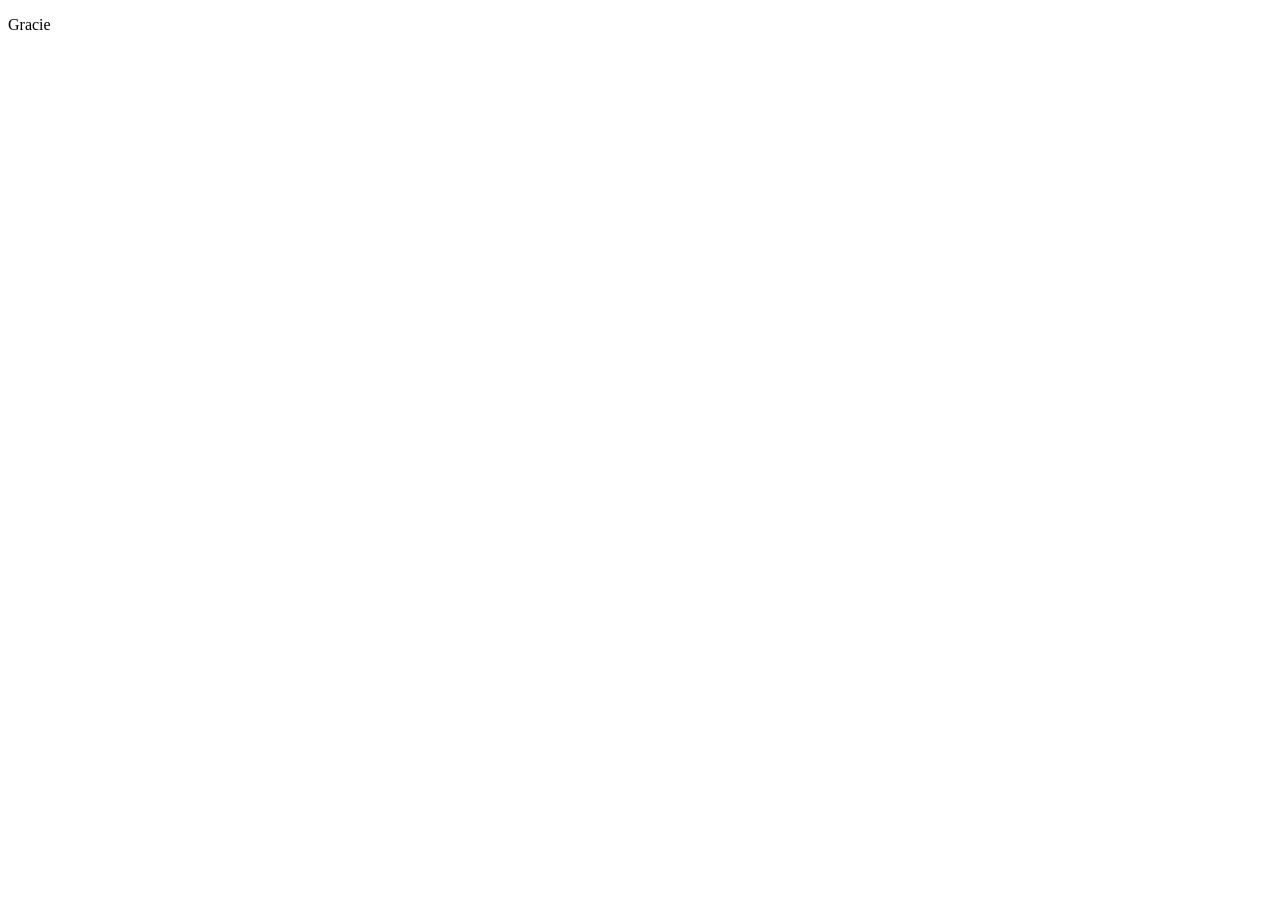
==== hw-01-02/index.html @ 40702d39 "added new file" ====
<!DOCTYPE html>
<html lang="en">
<head>
    <meta charset="UTF-8">
    <meta name="viewport" content="width=device-width, initial-scale=1.0">
    <meta http-equiv="X-UA-Compatible" content="ie=edge">
    <title>Document</title>
</head>
<body>
    <P>Gracie</P>
</body>
</html>
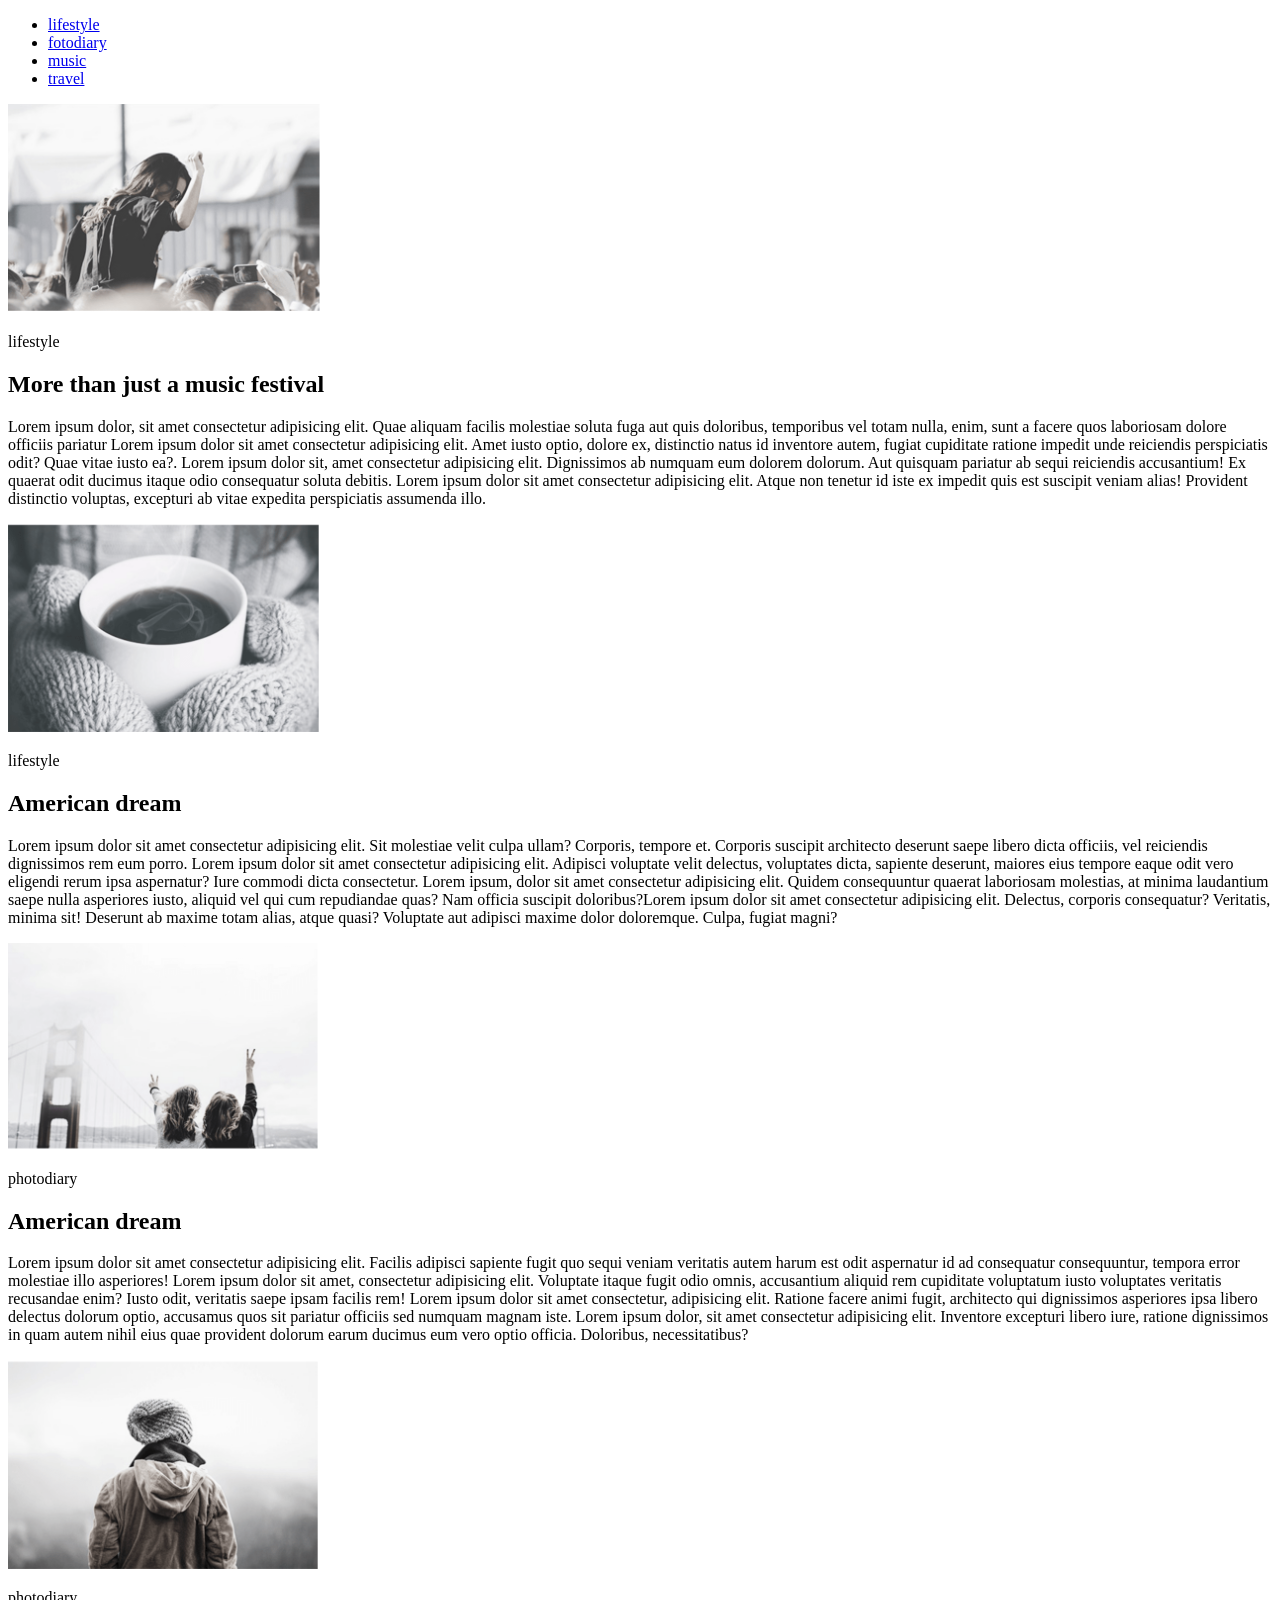
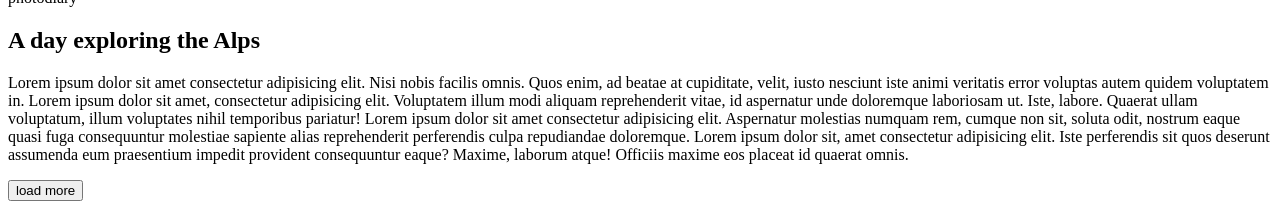
==== commit 112005a2: "удалила папку hw-01" ====
--- a/hw-01-02/index.html
+++ b/hw-01-02/index.html
@@ -4,9 +4,47 @@
     <meta charset="UTF-8">
     <meta name="viewport" content="width=device-width, initial-scale=1.0">
     <meta http-equiv="X-UA-Compatible" content="ie=edge">
-    <title>Document</title>
+    <title>hw-01</title>
 </head>
 <body>
-    <P>Gracie</P>
+    <header>
+        <nav>
+    <ul>
+        <li><a href="#">lifestyle</a> </li>
+        <li><a href="#">fotodiary</a></li>
+        <li><a href="#">music</a></li>
+        <li><a href="#">travel</a></li>
+    </ul>
+</nav>
+</header>
+<main>
+    <section>
+<img src="img/1.png" width="312" height="209" alt="Девушка" title="life">
+<!-- я не понимаю, каким тегом сделана надпись, тут SPAN "lifestyle"-->
+<p></p>
+<span class="inline-el">lifestyle</span>
+<h2>More than just a music festival</h2> 
+<p>Lorem ipsum dolor, sit amet consectetur adipisicing elit. Quae aliquam facilis molestiae soluta fuga aut quis doloribus, temporibus vel totam nulla, enim, sunt a facere quos laboriosam dolore officiis pariatur Lorem ipsum dolor sit amet consectetur adipisicing elit. Amet iusto optio, dolore ex, distinctio natus id inventore autem, fugiat cupiditate ratione impedit unde reiciendis perspiciatis odit? Quae vitae iusto ea?. Lorem ipsum dolor sit, amet consectetur adipisicing elit. Dignissimos ab numquam eum dolorem dolorum. Aut quisquam pariatur ab sequi reiciendis accusantium! Ex quaerat odit ducimus itaque odio consequatur soluta debitis. Lorem ipsum dolor sit amet consectetur adipisicing elit. Atque non tenetur id iste ex impedit quis est suscipit veniam alias! Provident distinctio voluptas, excepturi ab vitae expedita perspiciatis assumenda illo.</p>
+<img src="img/2.png" width="311" height="208" alt="Чашка с кофе">
+<!-- я не понимаю, каким тегом сделана надпись, тут DIV "lifestyle"-->
+<p></p>
+<div class="block-el">lifestyle</div>
+<h2>American dream</h2>
+<p>Lorem ipsum dolor sit amet consectetur adipisicing elit. Sit molestiae velit culpa ullam? Corporis, tempore et. Corporis suscipit architecto deserunt saepe libero dicta officiis, vel reiciendis dignissimos rem eum porro. Lorem ipsum dolor sit amet consectetur adipisicing elit. Adipisci voluptate velit delectus, voluptates dicta, sapiente deserunt, maiores eius tempore eaque odit vero eligendi rerum ipsa aspernatur? Iure commodi dicta consectetur. Lorem ipsum, dolor sit amet consectetur adipisicing elit. Quidem consequuntur quaerat laboriosam molestias, at minima laudantium saepe nulla asperiores iusto, aliquid vel qui cum repudiandae quas? Nam officia suscipit doloribus?Lorem ipsum dolor sit amet consectetur adipisicing elit. Delectus, corporis consequatur? Veritatis, minima sit! Deserunt ab maxime totam alias, atque quasi? Voluptate aut adipisci maxime dolor doloremque. Culpa, fugiat magni?</p>
+<img src="img/3.png" width="313" height="207" alt="Девушки, мост">
+<p></p>
+<div class="block-el">photodiary</div>
+<h2>American dream</h2>
+<p>Lorem ipsum dolor sit amet consectetur adipisicing elit. Facilis adipisci sapiente fugit quo sequi veniam veritatis autem harum est odit aspernatur id ad consequatur consequuntur, tempora error molestiae illo asperiores! Lorem ipsum dolor sit amet, consectetur adipisicing elit. Voluptate itaque fugit odio omnis, accusantium aliquid rem cupiditate voluptatum iusto voluptates veritatis recusandae enim? Iusto odit, veritatis saepe ipsam facilis rem! Lorem ipsum dolor sit amet consectetur, adipisicing elit. Ratione facere animi fugit, architecto qui dignissimos asperiores ipsa libero delectus dolorum optio, accusamus quos sit pariatur officiis sed numquam magnam iste. Lorem ipsum dolor, sit amet consectetur adipisicing elit. Inventore excepturi libero iure, ratione dignissimos in quam autem nihil eius quae provident dolorum earum ducimus eum vero optio officia. Doloribus, necessitatibus?</p>
+<img src="img/4.png" width="310" height="209" alt="Девушка в тумане">
+<p></p>
+<div class="block-el">photodiary</div>
+<h2>A day exploring the Alps</h2>
+<p>Lorem ipsum dolor sit amet consectetur adipisicing elit. Nisi nobis facilis omnis. Quos enim, ad beatae at cupiditate, velit, iusto nesciunt iste animi veritatis error voluptas autem quidem voluptatem in. Lorem ipsum dolor sit amet, consectetur adipisicing elit. Voluptatem illum modi aliquam reprehenderit vitae, id aspernatur unde doloremque laboriosam ut. Iste, labore. Quaerat ullam voluptatum, illum voluptates nihil temporibus pariatur! Lorem ipsum dolor sit amet consectetur adipisicing elit. Aspernatur molestias numquam rem, cumque non sit, soluta odit, nostrum eaque quasi fuga consequuntur molestiae sapiente alias reprehenderit perferendis culpa repudiandae doloremque. Lorem ipsum dolor sit, amet consectetur adipisicing elit. Iste perferendis sit quos deserunt assumenda eum praesentium impedit provident consequuntur eaque? Maxime, laborum atque! Officiis maxime eos placeat id quaerat omnis.</p>
+ <!-- Кнопка для загрузки дополнительных достопримечательностей -->
+ <button>load more</button>
+</section>
+</main>
+
 </body>
 </html>
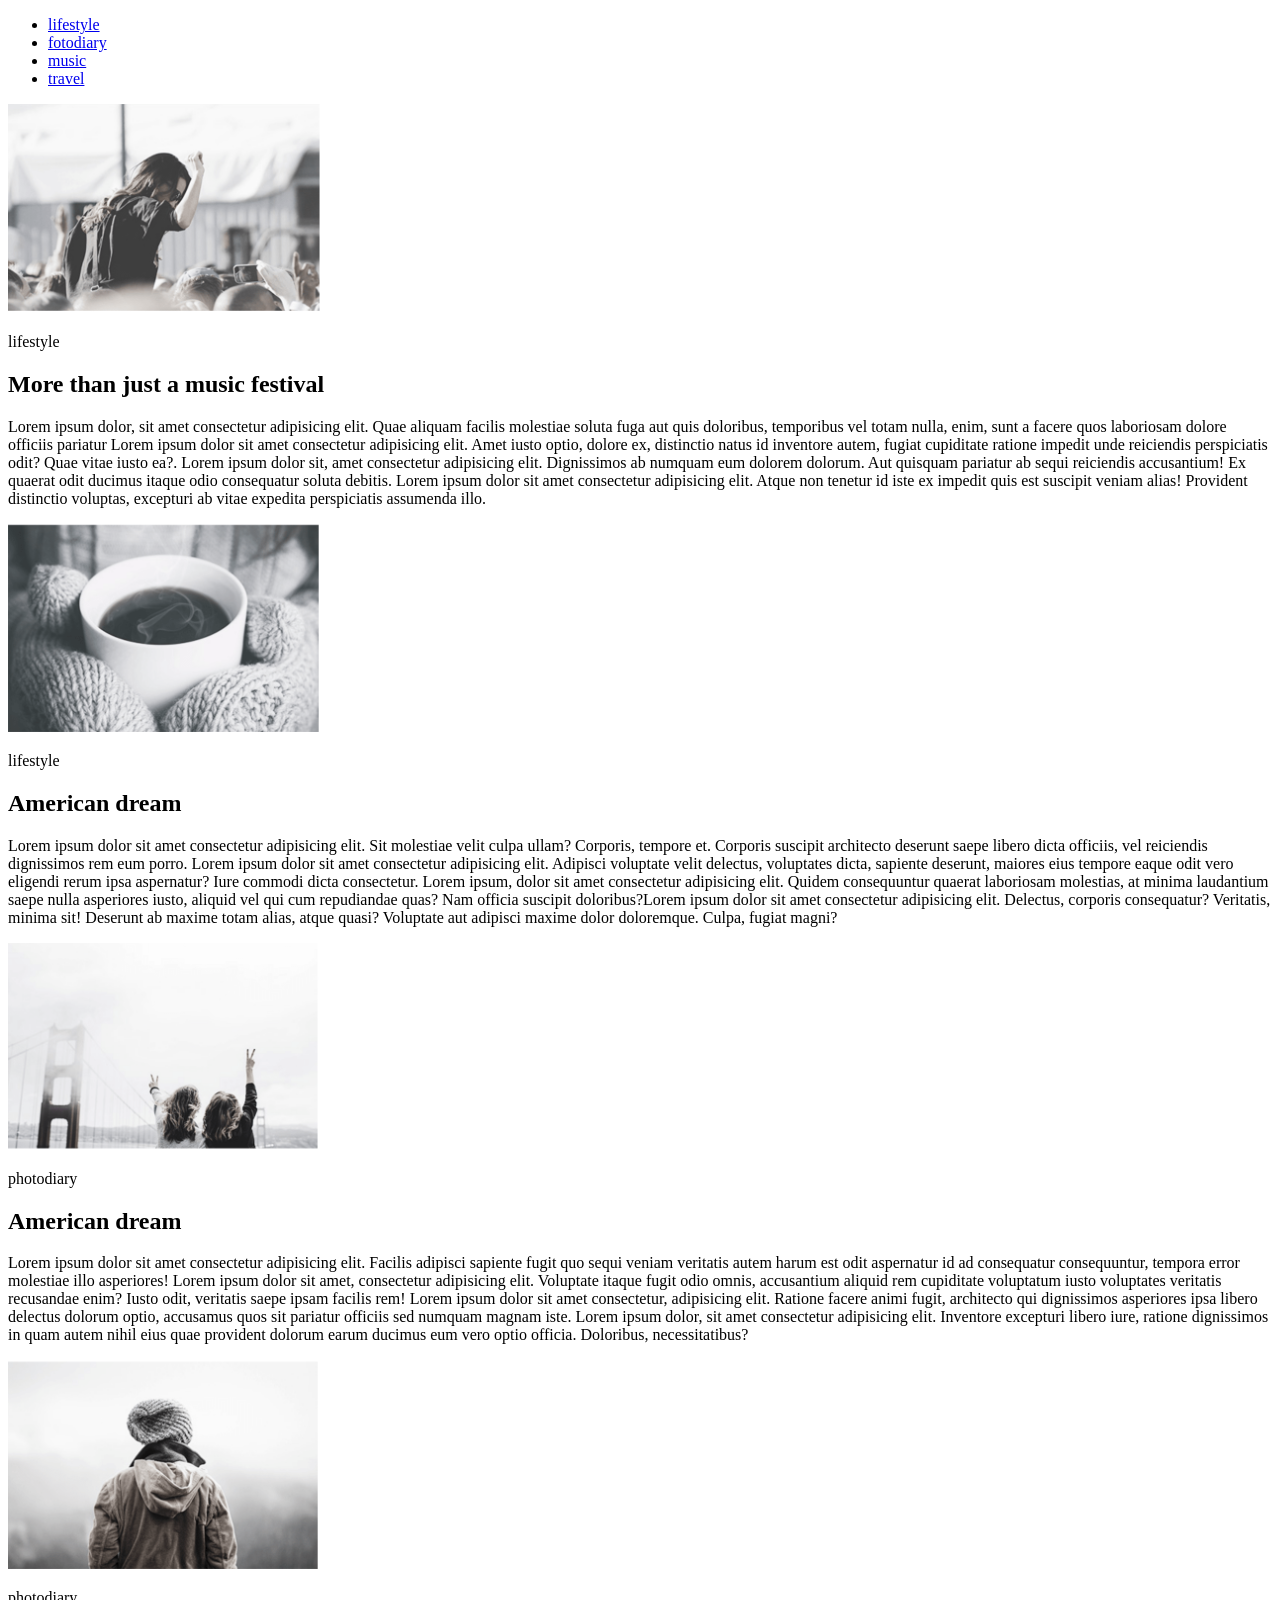
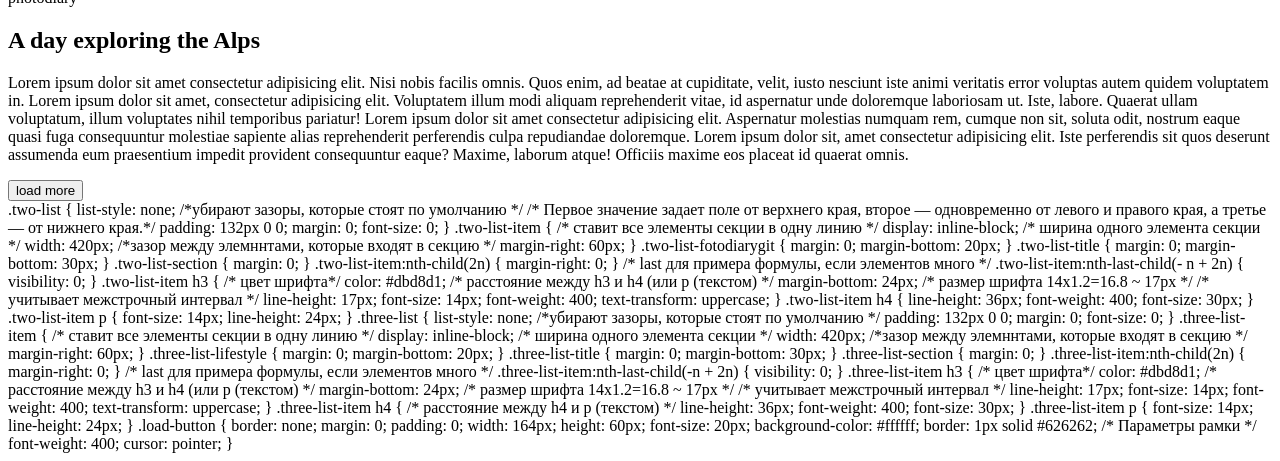
==== commit c99cd673: "added new file" ====
--- a/hw-01-02/index.html
+++ b/hw-01-02/index.html
@@ -10,7 +10,7 @@
     <header>
         <nav>
     <ul>
-        <li><a href="#">lifestyle</a> </li>
+        <li><a href="#">lifestyle</a></li>
         <li><a href="#">fotodiary</a></li>
         <li><a href="#">music</a></li>
         <li><a href="#">travel</a></li>
@@ -19,32 +19,185 @@
 </header>
 <main>
     <section>
+        <article>
 <img src="img/1.png" width="312" height="209" alt="Девушка" title="life">
 <!-- я не понимаю, каким тегом сделана надпись, тут SPAN "lifestyle"-->
 <p></p>
 <span class="inline-el">lifestyle</span>
 <h2>More than just a music festival</h2> 
 <p>Lorem ipsum dolor, sit amet consectetur adipisicing elit. Quae aliquam facilis molestiae soluta fuga aut quis doloribus, temporibus vel totam nulla, enim, sunt a facere quos laboriosam dolore officiis pariatur Lorem ipsum dolor sit amet consectetur adipisicing elit. Amet iusto optio, dolore ex, distinctio natus id inventore autem, fugiat cupiditate ratione impedit unde reiciendis perspiciatis odit? Quae vitae iusto ea?. Lorem ipsum dolor sit, amet consectetur adipisicing elit. Dignissimos ab numquam eum dolorem dolorum. Aut quisquam pariatur ab sequi reiciendis accusantium! Ex quaerat odit ducimus itaque odio consequatur soluta debitis. Lorem ipsum dolor sit amet consectetur adipisicing elit. Atque non tenetur id iste ex impedit quis est suscipit veniam alias! Provident distinctio voluptas, excepturi ab vitae expedita perspiciatis assumenda illo.</p>
+</article>
+<article>
 <img src="img/2.png" width="311" height="208" alt="Чашка с кофе">
 <!-- я не понимаю, каким тегом сделана надпись, тут DIV "lifestyle"-->
 <p></p>
 <div class="block-el">lifestyle</div>
 <h2>American dream</h2>
 <p>Lorem ipsum dolor sit amet consectetur adipisicing elit. Sit molestiae velit culpa ullam? Corporis, tempore et. Corporis suscipit architecto deserunt saepe libero dicta officiis, vel reiciendis dignissimos rem eum porro. Lorem ipsum dolor sit amet consectetur adipisicing elit. Adipisci voluptate velit delectus, voluptates dicta, sapiente deserunt, maiores eius tempore eaque odit vero eligendi rerum ipsa aspernatur? Iure commodi dicta consectetur. Lorem ipsum, dolor sit amet consectetur adipisicing elit. Quidem consequuntur quaerat laboriosam molestias, at minima laudantium saepe nulla asperiores iusto, aliquid vel qui cum repudiandae quas? Nam officia suscipit doloribus?Lorem ipsum dolor sit amet consectetur adipisicing elit. Delectus, corporis consequatur? Veritatis, minima sit! Deserunt ab maxime totam alias, atque quasi? Voluptate aut adipisci maxime dolor doloremque. Culpa, fugiat magni?</p>
+</article>
+<article>
 <img src="img/3.png" width="313" height="207" alt="Девушки, мост">
 <p></p>
 <div class="block-el">photodiary</div>
 <h2>American dream</h2>
 <p>Lorem ipsum dolor sit amet consectetur adipisicing elit. Facilis adipisci sapiente fugit quo sequi veniam veritatis autem harum est odit aspernatur id ad consequatur consequuntur, tempora error molestiae illo asperiores! Lorem ipsum dolor sit amet, consectetur adipisicing elit. Voluptate itaque fugit odio omnis, accusantium aliquid rem cupiditate voluptatum iusto voluptates veritatis recusandae enim? Iusto odit, veritatis saepe ipsam facilis rem! Lorem ipsum dolor sit amet consectetur, adipisicing elit. Ratione facere animi fugit, architecto qui dignissimos asperiores ipsa libero delectus dolorum optio, accusamus quos sit pariatur officiis sed numquam magnam iste. Lorem ipsum dolor, sit amet consectetur adipisicing elit. Inventore excepturi libero iure, ratione dignissimos in quam autem nihil eius quae provident dolorum earum ducimus eum vero optio officia. Doloribus, necessitatibus?</p>
+</article>
+<article>
 <img src="img/4.png" width="310" height="209" alt="Девушка в тумане">
 <p></p>
 <div class="block-el">photodiary</div>
 <h2>A day exploring the Alps</h2>
 <p>Lorem ipsum dolor sit amet consectetur adipisicing elit. Nisi nobis facilis omnis. Quos enim, ad beatae at cupiditate, velit, iusto nesciunt iste animi veritatis error voluptas autem quidem voluptatem in. Lorem ipsum dolor sit amet, consectetur adipisicing elit. Voluptatem illum modi aliquam reprehenderit vitae, id aspernatur unde doloremque laboriosam ut. Iste, labore. Quaerat ullam voluptatum, illum voluptates nihil temporibus pariatur! Lorem ipsum dolor sit amet consectetur adipisicing elit. Aspernatur molestias numquam rem, cumque non sit, soluta odit, nostrum eaque quasi fuga consequuntur molestiae sapiente alias reprehenderit perferendis culpa repudiandae doloremque. Lorem ipsum dolor sit, amet consectetur adipisicing elit. Iste perferendis sit quos deserunt assumenda eum praesentium impedit provident consequuntur eaque? Maxime, laborum atque! Officiis maxime eos placeat id quaerat omnis.</p>
- <!-- Кнопка для загрузки дополнительных достопримечательностей -->
+</article>
+<!-- Кнопка для загрузки дополнительных достопримечательностей -->
  <button>load more</button>
 </section>
 </main>
 
 </body>
-</html>+</html>
+
+
+.two-list {
+    list-style: none;
+    /*убирают зазоры, которые стоят по умолчанию */
+    /* Первое значение задает поле от верхнего края, второе — одновременно от левого и правого края, а третье — от нижнего края.*/
+    padding: 132px 0 0;
+    margin: 0;
+    font-size: 0;
+  }
+  
+  .two-list-item {
+    /* ставит все элементы секции в одну линию */
+    display: inline-block;
+    /* ширина одного элемента секции */
+    width: 420px;
+    /*зазор между элемннтами, которые входят в секцию */
+    margin-right: 60px;
+  }
+  
+  .two-list-fotodiarygit {
+    margin: 0;
+    margin-bottom: 20px;
+  }
+  
+  .two-list-title {
+    margin: 0;
+    margin-bottom: 30px;
+  }
+  
+  .two-list-section {
+    margin: 0;
+  }
+  
+  .two-list-item:nth-child(2n) {
+  margin-right: 0;
+  }
+  
+  /* last для примера формулы, если элементов много */
+  .two-list-item:nth-last-child(- n + 2n) {
+    visibility: 0;
+  }
+  
+  .two-list-item h3 {
+    /* цвет шрифта*/
+    color: #dbd8d1;
+    /* расстояние между h3 и h4 (или p (текстом) */
+    margin-bottom: 24px;
+    /* размер шрифта 14х1.2=16.8 ~ 17px */
+    /* учитывает межстрочный интервал */
+    line-height: 17px;
+    font-size: 14px;
+    font-weight: 400;
+    text-transform: uppercase;
+  }
+  
+  .two-list-item h4 {
+    line-height: 36px;
+    font-weight: 400;
+    font-size: 30px;
+  }
+  
+  .two-list-item p {
+    font-size: 14px;
+    line-height: 24px;
+  }
+  
+  .three-list {
+    list-style: none;
+    /*убирают зазоры, которые стоят по умолчанию */
+    padding: 132px 0 0;
+    margin: 0;
+    font-size: 0;
+  }
+  
+  .three-list-item {
+    /* ставит все элементы секции в одну линию */
+    display: inline-block;
+    /* ширина одного элемента секции */
+    width: 420px;
+    /*зазор между элемннтами, которые входят в секцию */
+    margin-right: 60px;
+  }
+  
+  .three-list-lifestyle {
+    margin: 0;
+    margin-bottom: 20px;
+  }
+  
+  .three-list-title {
+    margin: 0;
+    margin-bottom: 30px;
+  }
+  
+  .three-list-section {
+    margin: 0;
+  }
+  
+  .three-list-item:nth-child(2n) {
+  margin-right: 0;
+  }
+  
+  /* last для примера формулы, если элементов много */
+  .three-list-item:nth-last-child(-n + 2n) {
+    visibility: 0;
+  }
+  
+  .three-list-item h3 {
+    /* цвет шрифта*/
+    color: #dbd8d1;
+    /* расстояние между h3 и h4 (или p (текстом) */
+    margin-bottom: 24px;
+    /* размер шрифта 14х1.2=16.8 ~ 17px */
+    /* учитывает межстрочный интервал */
+    line-height: 17px;
+    font-size: 14px;
+    font-weight: 400;
+    text-transform: uppercase;
+  }
+  
+  .three-list-item h4 {
+    /* расстояние между h4 и p (текстом) */
+    line-height: 36px;
+    font-weight: 400;
+    font-size: 30px;
+  }
+  
+  .three-list-item p {
+    font-size: 14px;
+    line-height: 24px;
+  }
+
+  
+.load-button {
+    border: none;
+    margin: 0;
+    padding: 0;
+    width: 164px;
+    height: 60px;
+    font-size: 20px;
+    background-color: #ffffff;
+    border: 1px solid #626262; /* Параметры рамки */
+    font-weight: 400;
+    cursor: pointer;
+    }
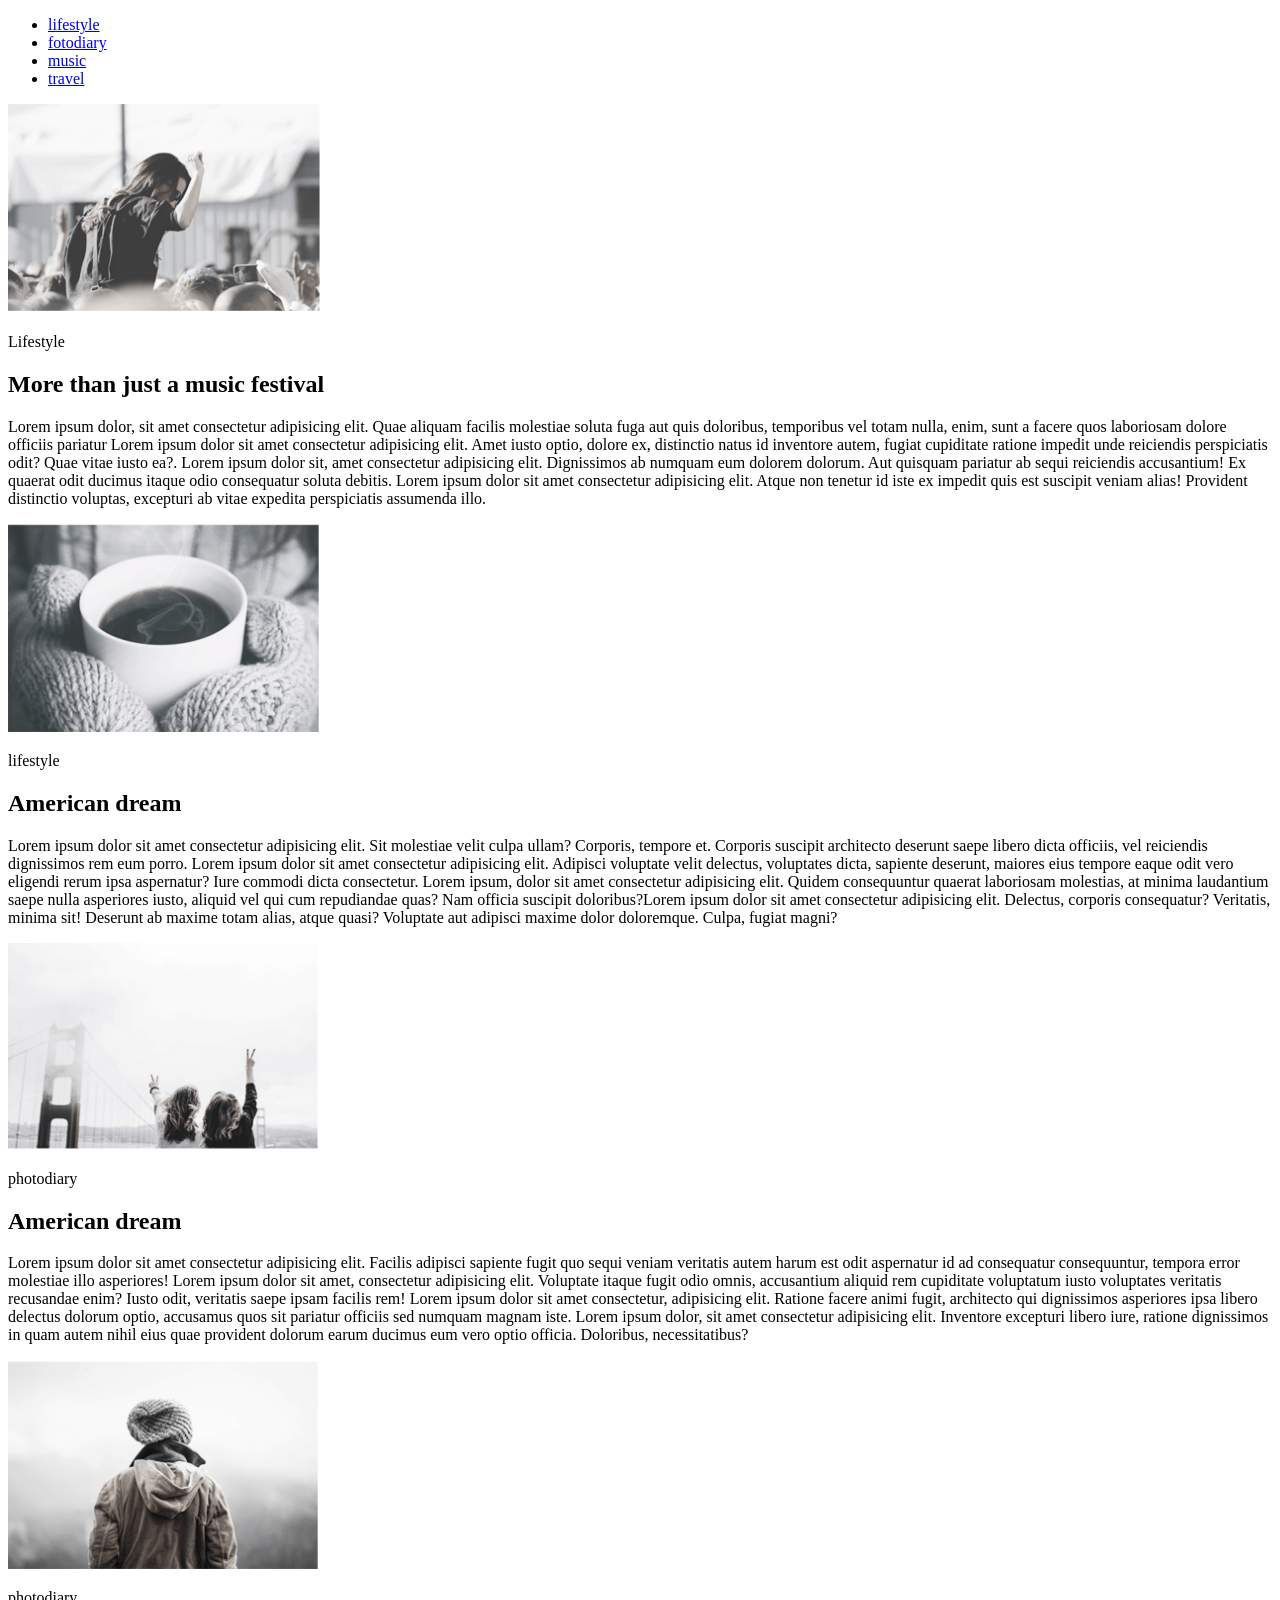
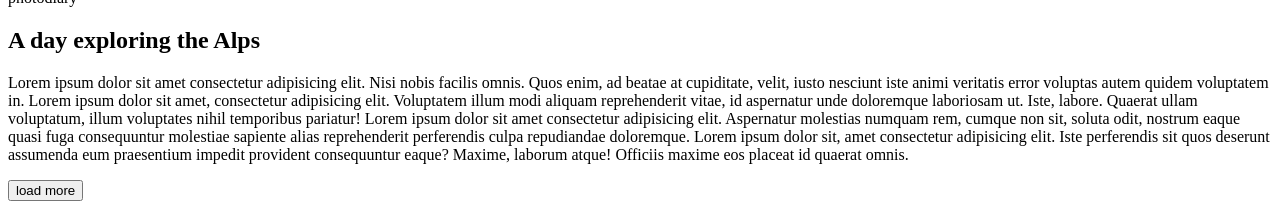
==== commit c166f051: "added new file" ====
--- a/hw-01-02/index.html
+++ b/hw-01-02/index.html
@@ -21,31 +21,31 @@
     <section>
         <article>
 <img src="img/1.png" width="312" height="209" alt="Девушка" title="life">
-<!-- я не понимаю, каким тегом сделана надпись, тут SPAN "lifestyle"-->
+
 <p></p>
-<span class="inline-el">lifestyle</span>
+<p class="inline-el">Lifestyle</p>
 <h2>More than just a music festival</h2> 
 <p>Lorem ipsum dolor, sit amet consectetur adipisicing elit. Quae aliquam facilis molestiae soluta fuga aut quis doloribus, temporibus vel totam nulla, enim, sunt a facere quos laboriosam dolore officiis pariatur Lorem ipsum dolor sit amet consectetur adipisicing elit. Amet iusto optio, dolore ex, distinctio natus id inventore autem, fugiat cupiditate ratione impedit unde reiciendis perspiciatis odit? Quae vitae iusto ea?. Lorem ipsum dolor sit, amet consectetur adipisicing elit. Dignissimos ab numquam eum dolorem dolorum. Aut quisquam pariatur ab sequi reiciendis accusantium! Ex quaerat odit ducimus itaque odio consequatur soluta debitis. Lorem ipsum dolor sit amet consectetur adipisicing elit. Atque non tenetur id iste ex impedit quis est suscipit veniam alias! Provident distinctio voluptas, excepturi ab vitae expedita perspiciatis assumenda illo.</p>
 </article>
 <article>
 <img src="img/2.png" width="311" height="208" alt="Чашка с кофе">
-<!-- я не понимаю, каким тегом сделана надпись, тут DIV "lifestyle"-->
+
 <p></p>
-<div class="block-el">lifestyle</div>
+<p class="block-el">lifestyle</p>
 <h2>American dream</h2>
 <p>Lorem ipsum dolor sit amet consectetur adipisicing elit. Sit molestiae velit culpa ullam? Corporis, tempore et. Corporis suscipit architecto deserunt saepe libero dicta officiis, vel reiciendis dignissimos rem eum porro. Lorem ipsum dolor sit amet consectetur adipisicing elit. Adipisci voluptate velit delectus, voluptates dicta, sapiente deserunt, maiores eius tempore eaque odit vero eligendi rerum ipsa aspernatur? Iure commodi dicta consectetur. Lorem ipsum, dolor sit amet consectetur adipisicing elit. Quidem consequuntur quaerat laboriosam molestias, at minima laudantium saepe nulla asperiores iusto, aliquid vel qui cum repudiandae quas? Nam officia suscipit doloribus?Lorem ipsum dolor sit amet consectetur adipisicing elit. Delectus, corporis consequatur? Veritatis, minima sit! Deserunt ab maxime totam alias, atque quasi? Voluptate aut adipisci maxime dolor doloremque. Culpa, fugiat magni?</p>
 </article>
 <article>
 <img src="img/3.png" width="313" height="207" alt="Девушки, мост">
 <p></p>
-<div class="block-el">photodiary</div>
+<p class="block-el">photodiary</p>
 <h2>American dream</h2>
 <p>Lorem ipsum dolor sit amet consectetur adipisicing elit. Facilis adipisci sapiente fugit quo sequi veniam veritatis autem harum est odit aspernatur id ad consequatur consequuntur, tempora error molestiae illo asperiores! Lorem ipsum dolor sit amet, consectetur adipisicing elit. Voluptate itaque fugit odio omnis, accusantium aliquid rem cupiditate voluptatum iusto voluptates veritatis recusandae enim? Iusto odit, veritatis saepe ipsam facilis rem! Lorem ipsum dolor sit amet consectetur, adipisicing elit. Ratione facere animi fugit, architecto qui dignissimos asperiores ipsa libero delectus dolorum optio, accusamus quos sit pariatur officiis sed numquam magnam iste. Lorem ipsum dolor, sit amet consectetur adipisicing elit. Inventore excepturi libero iure, ratione dignissimos in quam autem nihil eius quae provident dolorum earum ducimus eum vero optio officia. Doloribus, necessitatibus?</p>
 </article>
 <article>
 <img src="img/4.png" width="310" height="209" alt="Девушка в тумане">
 <p></p>
-<div class="block-el">photodiary</div>
+<p class="block-el">photodiary</p>
 <h2>A day exploring the Alps</h2>
 <p>Lorem ipsum dolor sit amet consectetur adipisicing elit. Nisi nobis facilis omnis. Quos enim, ad beatae at cupiditate, velit, iusto nesciunt iste animi veritatis error voluptas autem quidem voluptatem in. Lorem ipsum dolor sit amet, consectetur adipisicing elit. Voluptatem illum modi aliquam reprehenderit vitae, id aspernatur unde doloremque laboriosam ut. Iste, labore. Quaerat ullam voluptatum, illum voluptates nihil temporibus pariatur! Lorem ipsum dolor sit amet consectetur adipisicing elit. Aspernatur molestias numquam rem, cumque non sit, soluta odit, nostrum eaque quasi fuga consequuntur molestiae sapiente alias reprehenderit perferendis culpa repudiandae doloremque. Lorem ipsum dolor sit, amet consectetur adipisicing elit. Iste perferendis sit quos deserunt assumenda eum praesentium impedit provident consequuntur eaque? Maxime, laborum atque! Officiis maxime eos placeat id quaerat omnis.</p>
 </article>
@@ -57,147 +57,3 @@
 </body>
 </html>
 
-
-.two-list {
-    list-style: none;
-    /*убирают зазоры, которые стоят по умолчанию */
-    /* Первое значение задает поле от верхнего края, второе — одновременно от левого и правого края, а третье — от нижнего края.*/
-    padding: 132px 0 0;
-    margin: 0;
-    font-size: 0;
-  }
-  
-  .two-list-item {
-    /* ставит все элементы секции в одну линию */
-    display: inline-block;
-    /* ширина одного элемента секции */
-    width: 420px;
-    /*зазор между элемннтами, которые входят в секцию */
-    margin-right: 60px;
-  }
-  
-  .two-list-fotodiarygit {
-    margin: 0;
-    margin-bottom: 20px;
-  }
-  
-  .two-list-title {
-    margin: 0;
-    margin-bottom: 30px;
-  }
-  
-  .two-list-section {
-    margin: 0;
-  }
-  
-  .two-list-item:nth-child(2n) {
-  margin-right: 0;
-  }
-  
-  /* last для примера формулы, если элементов много */
-  .two-list-item:nth-last-child(- n + 2n) {
-    visibility: 0;
-  }
-  
-  .two-list-item h3 {
-    /* цвет шрифта*/
-    color: #dbd8d1;
-    /* расстояние между h3 и h4 (или p (текстом) */
-    margin-bottom: 24px;
-    /* размер шрифта 14х1.2=16.8 ~ 17px */
-    /* учитывает межстрочный интервал */
-    line-height: 17px;
-    font-size: 14px;
-    font-weight: 400;
-    text-transform: uppercase;
-  }
-  
-  .two-list-item h4 {
-    line-height: 36px;
-    font-weight: 400;
-    font-size: 30px;
-  }
-  
-  .two-list-item p {
-    font-size: 14px;
-    line-height: 24px;
-  }
-  
-  .three-list {
-    list-style: none;
-    /*убирают зазоры, которые стоят по умолчанию */
-    padding: 132px 0 0;
-    margin: 0;
-    font-size: 0;
-  }
-  
-  .three-list-item {
-    /* ставит все элементы секции в одну линию */
-    display: inline-block;
-    /* ширина одного элемента секции */
-    width: 420px;
-    /*зазор между элемннтами, которые входят в секцию */
-    margin-right: 60px;
-  }
-  
-  .three-list-lifestyle {
-    margin: 0;
-    margin-bottom: 20px;
-  }
-  
-  .three-list-title {
-    margin: 0;
-    margin-bottom: 30px;
-  }
-  
-  .three-list-section {
-    margin: 0;
-  }
-  
-  .three-list-item:nth-child(2n) {
-  margin-right: 0;
-  }
-  
-  /* last для примера формулы, если элементов много */
-  .three-list-item:nth-last-child(-n + 2n) {
-    visibility: 0;
-  }
-  
-  .three-list-item h3 {
-    /* цвет шрифта*/
-    color: #dbd8d1;
-    /* расстояние между h3 и h4 (или p (текстом) */
-    margin-bottom: 24px;
-    /* размер шрифта 14х1.2=16.8 ~ 17px */
-    /* учитывает межстрочный интервал */
-    line-height: 17px;
-    font-size: 14px;
-    font-weight: 400;
-    text-transform: uppercase;
-  }
-  
-  .three-list-item h4 {
-    /* расстояние между h4 и p (текстом) */
-    line-height: 36px;
-    font-weight: 400;
-    font-size: 30px;
-  }
-  
-  .three-list-item p {
-    font-size: 14px;
-    line-height: 24px;
-  }
-
-  
-.load-button {
-    border: none;
-    margin: 0;
-    padding: 0;
-    width: 164px;
-    height: 60px;
-    font-size: 20px;
-    background-color: #ffffff;
-    border: 1px solid #626262; /* Параметры рамки */
-    font-weight: 400;
-    cursor: pointer;
-    }
